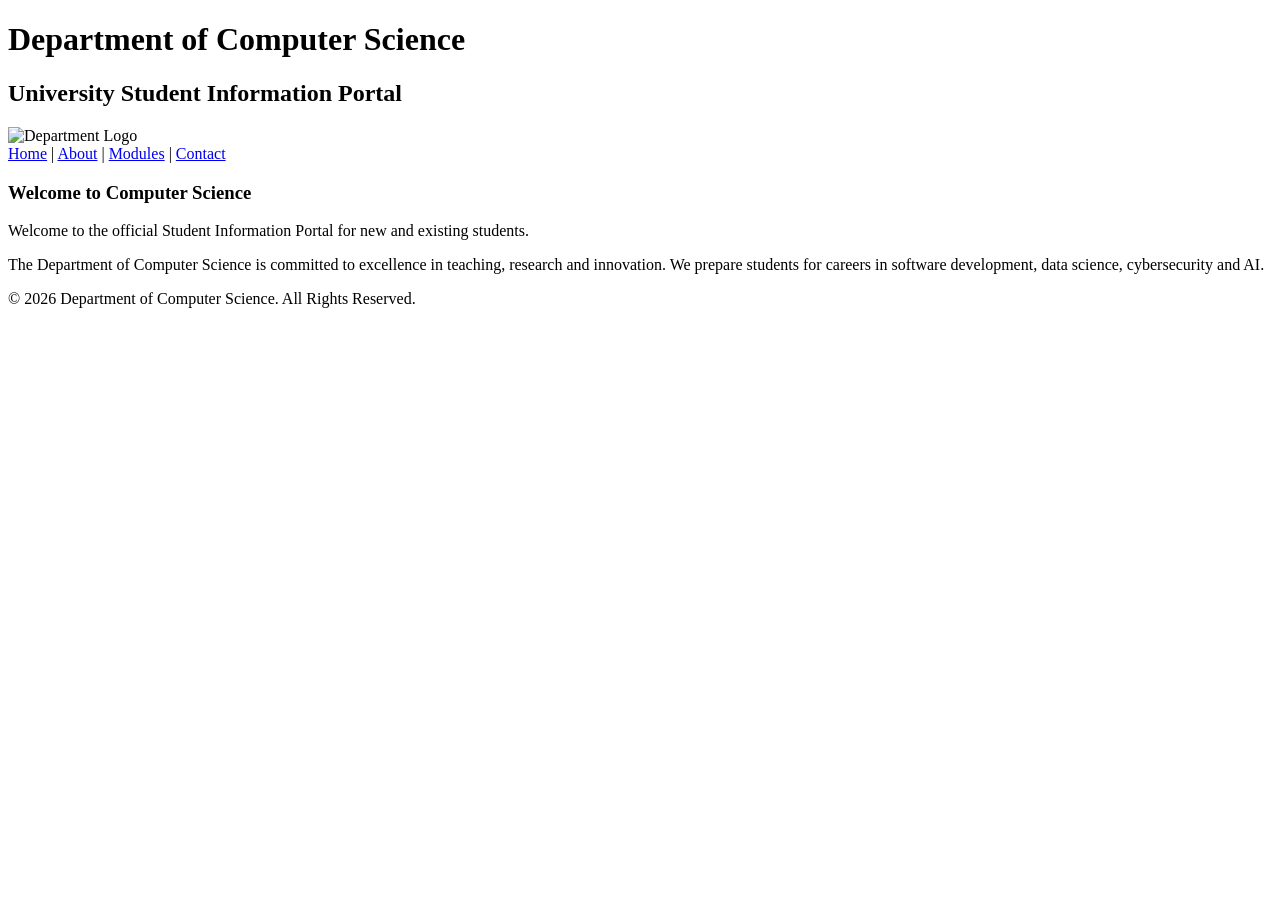
==== index.html @ 1adbc5f2 "Create index.html" ====
<!DOCTYPE html>
<html>
<head>
    <title>Computer Science Department - Student Portal</title>
</head>
<body>
    <header>
        <h1>Department of Computer Science</h1>
        <h2>University Student Information Portal</h2>
        <img src="images/university.jpg" alt="Department Logo" width="300">
    </header>

    <nav>
        <a href="index.html">Home</a> |
        <a href="about.html">About</a> |
        <a href="modules.html">Modules</a> |
        <a href="contact.html">Contact</a>
    </nav>

    <main>
        <h3>Welcome to Computer Science</h3>
        <p>Welcome to the official Student Information Portal for new and existing students.</p>
        <p>The Department of Computer Science is committed to excellence in teaching, research and innovation. We prepare students for careers in software development, data science, cybersecurity and AI.</p>
    </main>

    <footer>
        <p>&copy; 2026 Department of Computer Science. All Rights Reserved.</p>
    </footer>
</body>
</html>
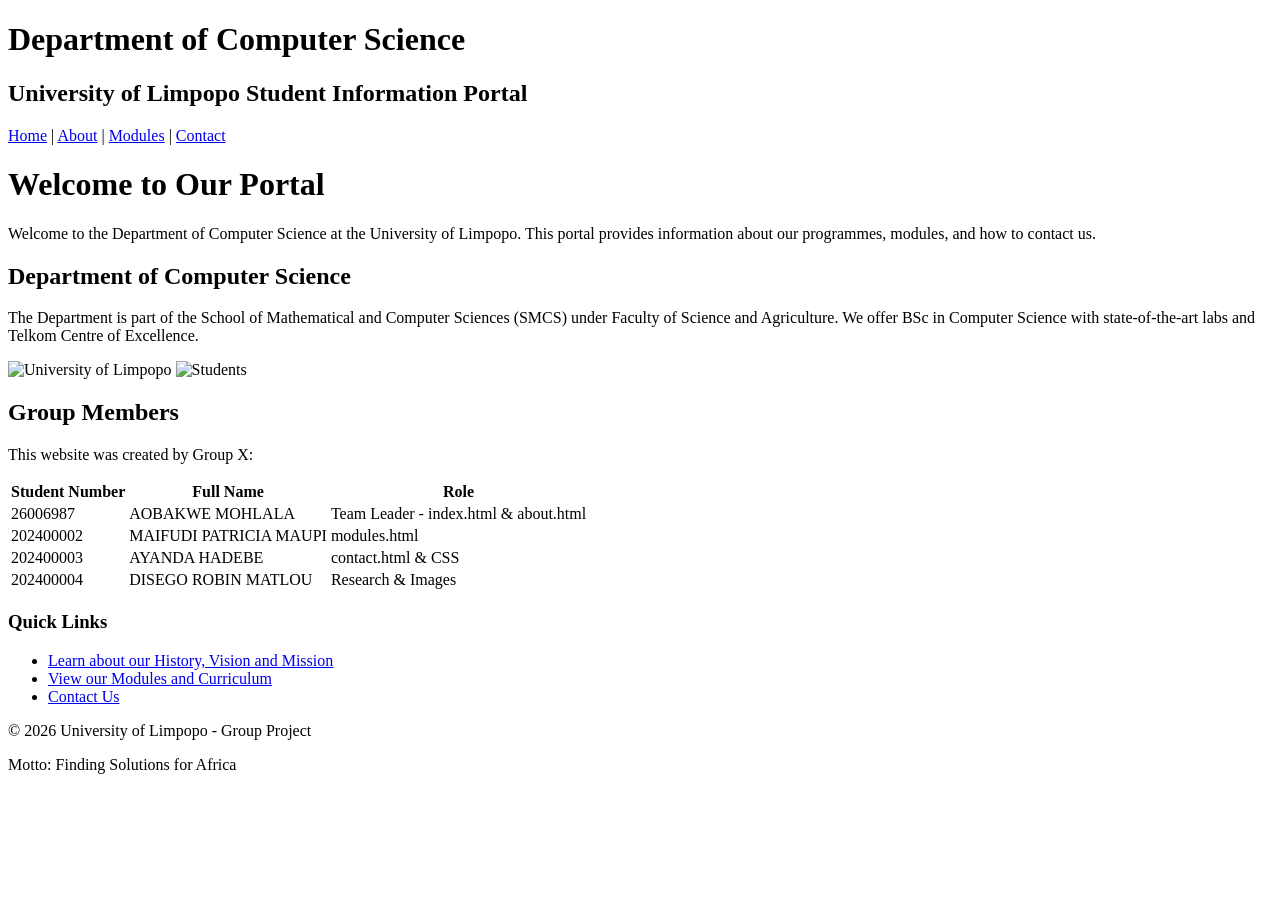
==== commit c5a5b1de: "Update index.html" ====
--- a/index.html
+++ b/index.html
@@ -1,30 +1,77 @@
 <!DOCTYPE html>
-<html>
+<html lang="en">
 <head>
-    <title>Computer Science Department - Student Portal</title>
+    <meta charset="UTF-8">
+    <title>Home - UL Computer Science Portal</title>
+    <link rel="stylesheet" href="style.css">
 </head>
 <body>
+
     <header>
         <h1>Department of Computer Science</h1>
-        <h2>University Student Information Portal</h2>
-        <img src="images/university.jpg" alt="Department Logo" width="300">
+        <h2>University of Limpopo Student Information Portal</h2>
+        <nav>
+            <a href="index.html">Home</a> |
+            <a href="about.html">About</a> |
+            <a href="modules.html">Modules</a> |
+            <a href="contact.html">Contact</a>
+        </nav>
     </header>
 
-    <nav>
-        <a href="index.html">Home</a> |
-        <a href="about.html">About</a> |
-        <a href="modules.html">Modules</a> |
-        <a href="contact.html">Contact</a>
-    </nav>
+    <main>
+        <h1>Welcome to Our Portal</h1>
+        <p>Welcome to the Department of Computer Science at the University of Limpopo. This portal provides information about our programmes, modules, and how to contact us.</p>
 
-    <main>
-        <h3>Welcome to Computer Science</h3>
-        <p>Welcome to the official Student Information Portal for new and existing students.</p>
-        <p>The Department of Computer Science is committed to excellence in teaching, research and innovation. We prepare students for careers in software development, data science, cybersecurity and AI.</p>
+        <h2>Department of Computer Science</h2>
+        <p>The Department is part of the School of Mathematical and Computer Sciences (SMCS) under Faculty of Science and Agriculture. We offer BSc in Computer Science with state-of-the-art labs and Telkom Centre of Excellence.</p>
+
+        <img src="images/university.jpg" alt="University of Limpopo" width="45%">
+        <img src="images/students.jpg" alt="Students" width="45%">
+
+        <!-- GROUP MEMBERS - REQUIRED -->
+        <h2>Group Members</h2>
+        <p>This website was created by Group X:</p>
+        <table>
+            <tr>
+                <th>Student Number</th>
+                <th>Full Name</th>
+                <th>Role</th>
+            </tr>
+            <tr>
+                <td>26006987</td>
+                <td>AOBAKWE MOHLALA</td>
+                <td>Team Leader - index.html & about.html</td>
+            </tr>
+            <tr>
+                <td>202400002</td>
+                <td>MAIFUDI PATRICIA MAUPI</td>
+                <td>modules.html</td>
+            </tr>
+            <tr>
+                <td>202400003</td>
+                <td>AYANDA HADEBE</td>
+                <td>contact.html & CSS</td>
+            </tr>
+            <tr>
+                <td>202400004</td>
+                <td>DISEGO ROBIN MATLOU</td>
+                <td>Research & Images</td>
+            </tr>    
+        </table>
+
+        <h3>Quick Links</h3>
+        <ul>
+            <li><a href="about.html">Learn about our History, Vision and Mission</a></li>
+            <li><a href="modules.html">View our Modules and Curriculum</a></li>
+            <li><a href="contact.html">Contact Us</a></li>
+        </ul>
+
     </main>
 
     <footer>
-        <p>&copy; 2026 Department of Computer Science. All Rights Reserved.</p>
+        <p>&copy; 2026 University of Limpopo - Group Project</p>
+        <p>Motto: Finding Solutions for Africa</p>
     </footer>
+
 </body>
 </html>
